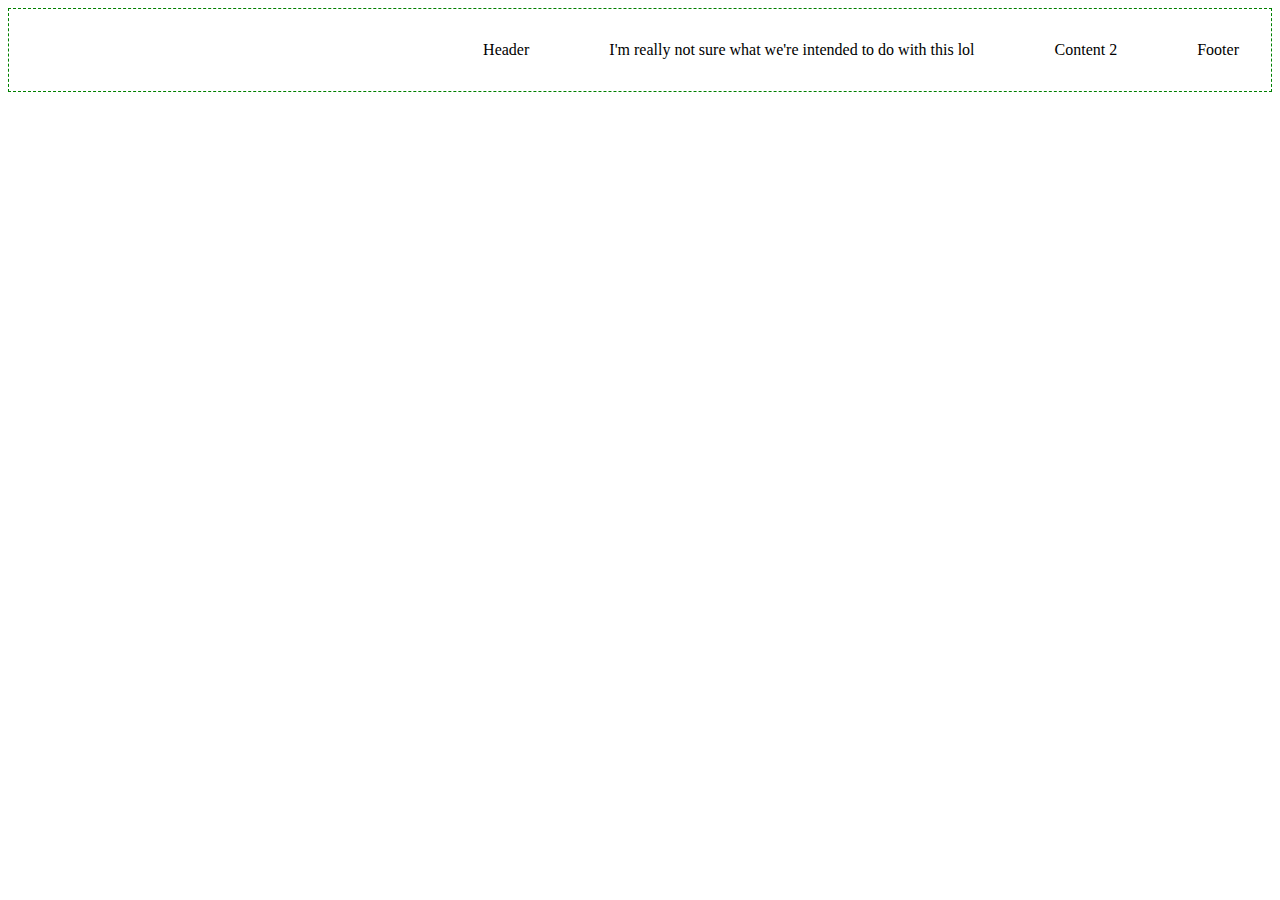
==== flex-layout.html @ 0c722d74 "playing around" ====
<!DOCTYPE html>
<html lang="en">
  <head>
    <!-- Meta tags provide information about the HTML document -->
    <meta charset="UTF-8" />
    <meta name="viewport" content="width=device-width, initial-scale=1.0" />
    <meta http-equiv="X-UA-Compatible" content="ie=edge" />
    <title>Code You Web Dev - Flexbox Layout</title>

    <!-- Link to the external CSS file -->
    <link rel="stylesheet" href="css/reset.css" />
    <link rel="stylesheet" href="css/flex-layout.css" />
  </head>

  <body>
    <div id="flex-layout" class="flex-container">
      <div class="flex-item header">Header</div>
      <div class="flex-item content">I'm really not sure what we're intended to do with this lol</div>
      <div class="flex-item content">Content 2</div>
      <div class="flex-item footer">Footer</div>
    </div>

    <!-- Link to the external JavaScript file -->
    <script src="js/app.js"></script>
  </body>
</html>
---- css/flex-layout.css ----
@import url("utility.css");

.flex-container {
  display: flex;
  flex-direction: column;
  gap: 1rem;
  border: 1px dashed green;
}

.flex-item {
  background-color: rgba(var(--flex-color), 0.25);
  border: 1px solid rgba(var(--flex-color), 1);
  padding: 2em;
  border-radius: 1rem;
}

@media screen and (min-width: 768px) {
  .flex-container {
    flex-flow: row nowrap;
    justify-content: flex-end;
  }
}
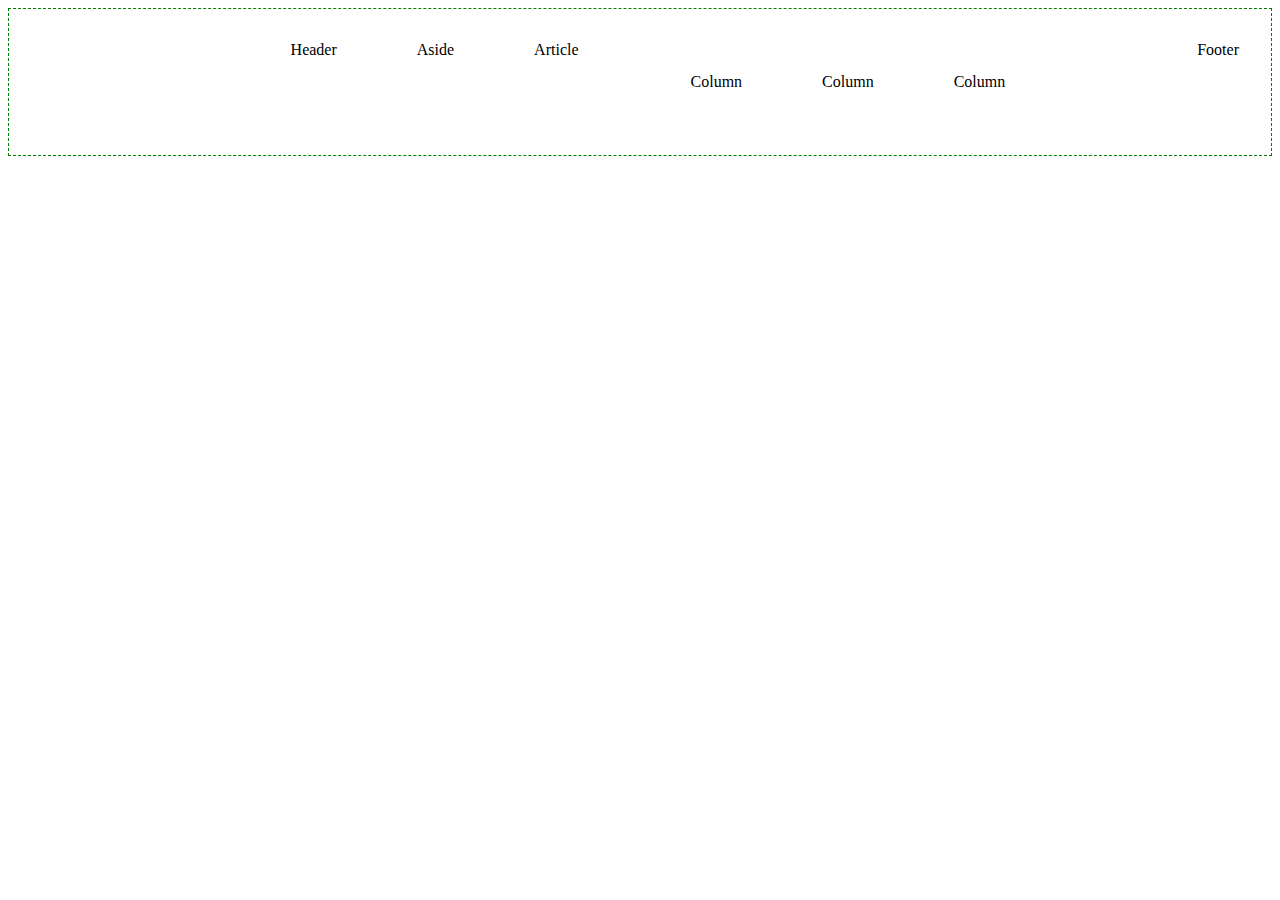
==== commit 1de5300d: "Layout1 (flexbox, responsive 3-column)" ====
--- a/flex-layout.html
+++ b/flex-layout.html
@@ -13,12 +13,18 @@
   </head>
 
   <body>
-    <div id="flex-layout" class="flex-container">
-      <div class="flex-item header">Header</div>
-      <div class="flex-item content">I'm really not sure what we're intended to do with this lol</div>
-      <div class="flex-item content">Content 2</div>
-      <div class="flex-item footer">Footer</div>
-    </div>
+    <main id="flex-layout" class="flex-container">
+      <header class="flex-item header">Header</header>
+      <aside class="flex-item aside aside-primary">Aside</aside>
+      <article class="flex-item article">Article</article>
+      <div class="flex-item flex-container inset-container">
+        <div class="flex-item inset-column">Column</div>
+        <div class="flex-item inset-column">Column</div>
+        <div class="flex-item inset-column">Column</div>
+      </div>
+      <aside class="flex-item aside aside-secondary"></aside>
+      <footer class="flex-item footer">Footer</footer>
+    </main>
 
     <!-- Link to the external JavaScript file -->
     <script src="js/app.js"></script>
--- a/css/flex-layout.css
+++ b/css/flex-layout.css
@@ -1,4 +1,14 @@
 @import url("utility.css");
+
+:root {
+    --header-bgcolor: #9F2064;
+    --aside-1-bgcolor: #106396;
+    --aside-2-bgcolor: #26A4B4;
+    --article-bgcolor: #25B67B;
+    --column-bgcolor: #E4185B;
+    --footer-bgcolor: #E06B26;
+    --body-bgcolor: #B2B5BE;
+}
 
 .flex-container {
   display: flex;
